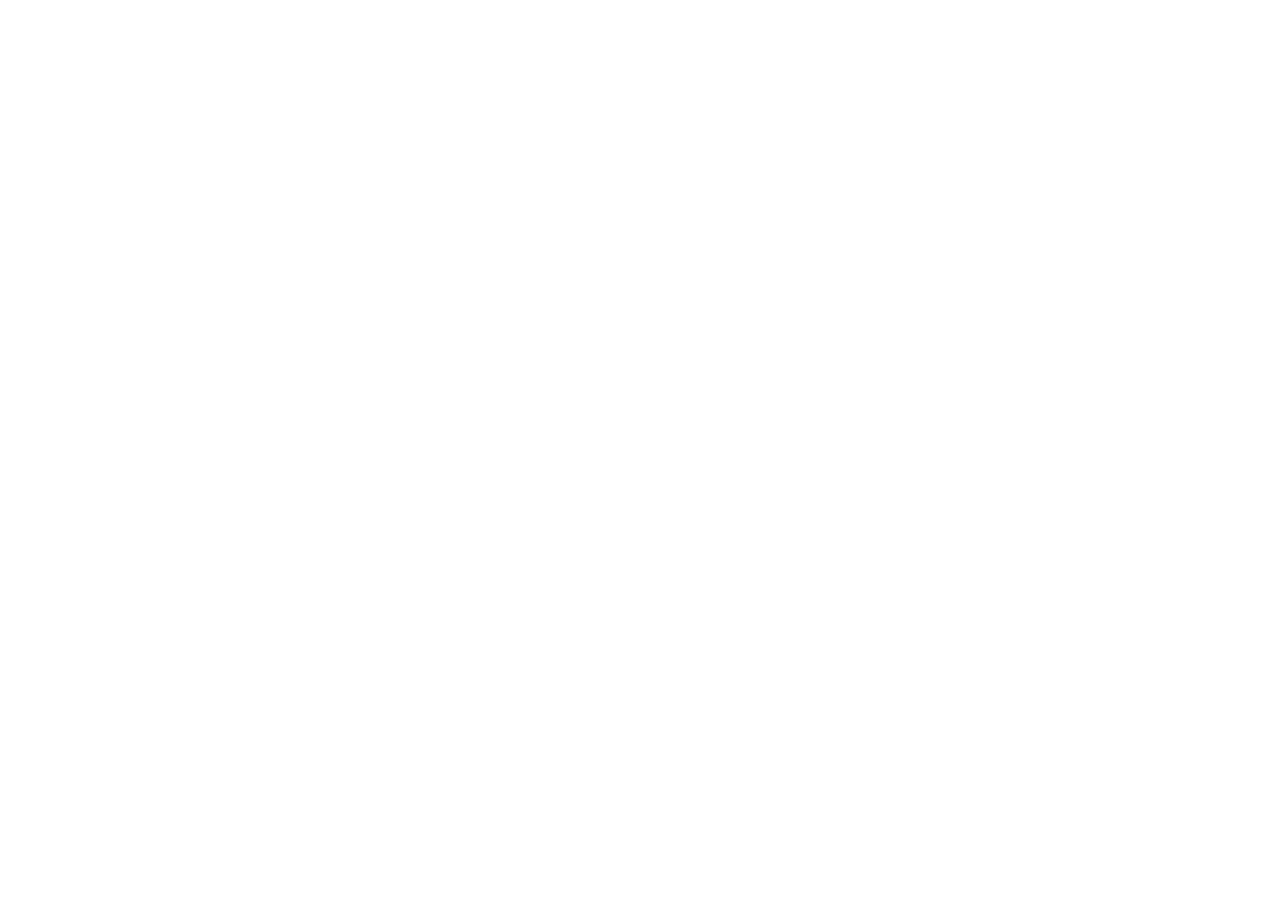
==== contact.html @ 26267ad9 "first commit" ====
<html lang="en">
<head>
    <meta charset="UTF-8">
    <meta name="viewport" content="width=device-width, initial-scale=1.0">
    <title>Document</title>
    <link rel="stylesheet" href="styles.css">
</head>
<body>
    <script src="script.js"></script>
    
</body>
</html>
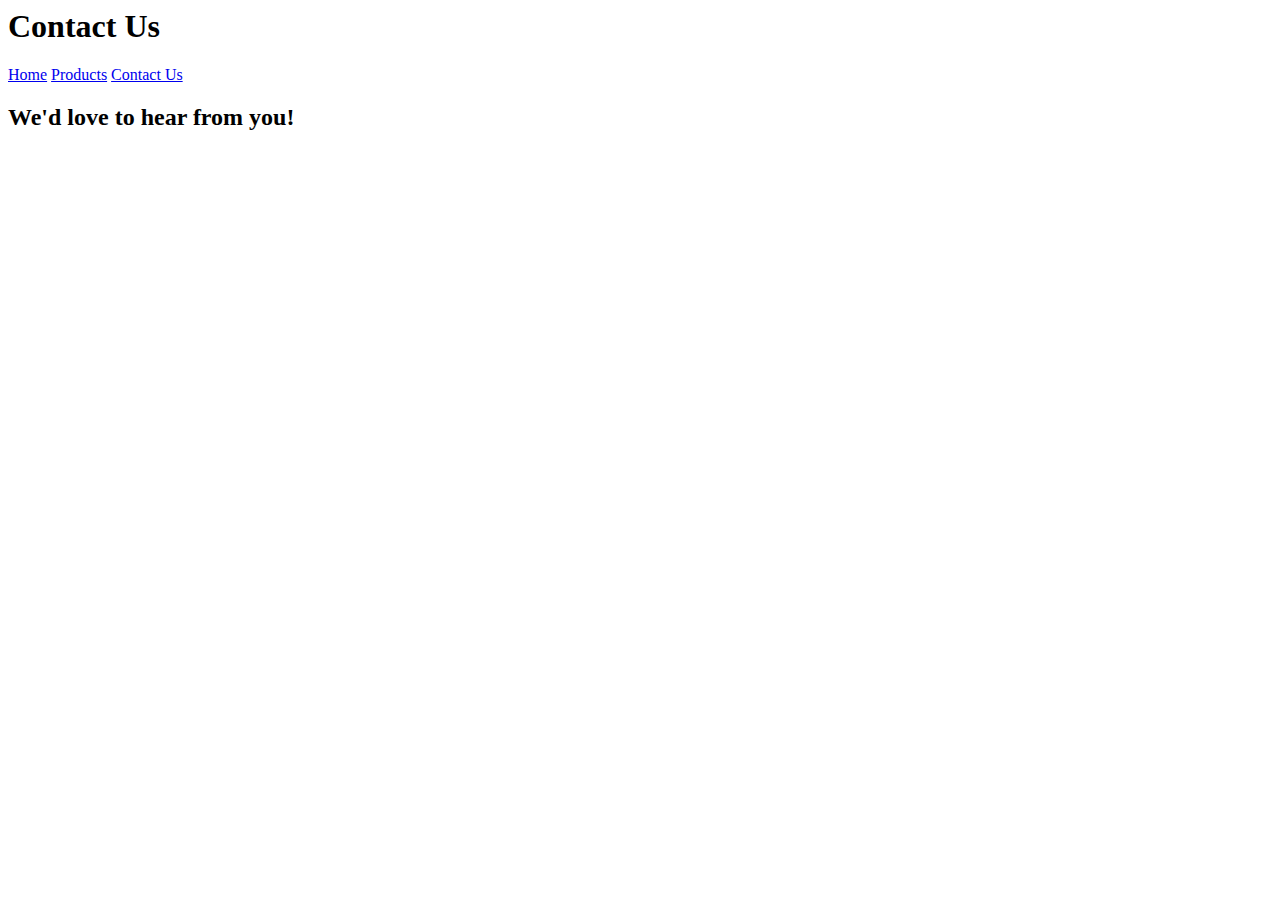
==== commit 24c79934: "add navigation bar link with 3 pages" ====
--- a/contact.html
+++ b/contact.html
@@ -6,6 +6,20 @@
     <link rel="stylesheet" href="styles.css">
 </head>
 <body>
+
+    <!--name:Shanjida akther sweety ,Id:2221139-->
+
+    <header>
+        <h1>Contact Us</h1>
+        <nav class="navbar">
+            <a href="index.html">Home</a>
+            <a href="products.html">Products</a>
+            <a href="contact.html">Contact Us</a>
+        </nav>
+    </header>
+
+    <main>
+        <h2>We'd love to hear from you!</h2>
     <script src="script.js"></script>
     
 </body>
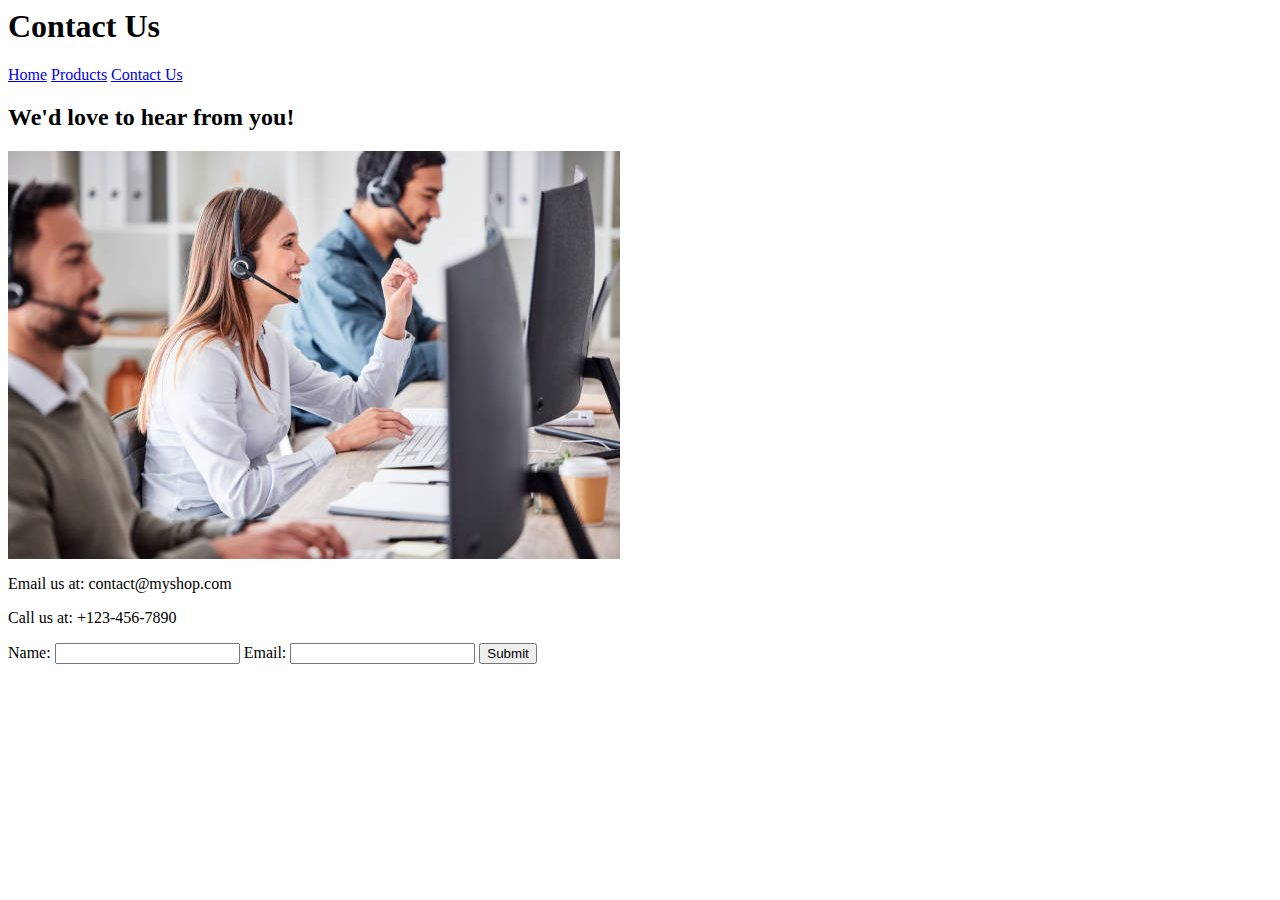
==== commit 00fb6a3b: "add some input text" ====
--- a/contact.html
+++ b/contact.html
@@ -20,6 +20,23 @@
 
     <main>
         <h2>We'd love to hear from you!</h2>
+
+        
+        <img src="contact.jpg" alt="">
+        
+        <p>Email us at: contact@myshop.com</p>
+        <p>Call us at: +123-456-7890</p>
+
+        <form onsubmit="submitForm(event)">
+            <label for="name">Name:</label>
+            <input type="text" id="name" required>
+
+            <label for="email">Email:</label>
+            <input type="email" id="email" required>
+
+            <button type="submit">Submit</button>
+        </form>
+    </main>
     <script src="script.js"></script>
     
 </body>
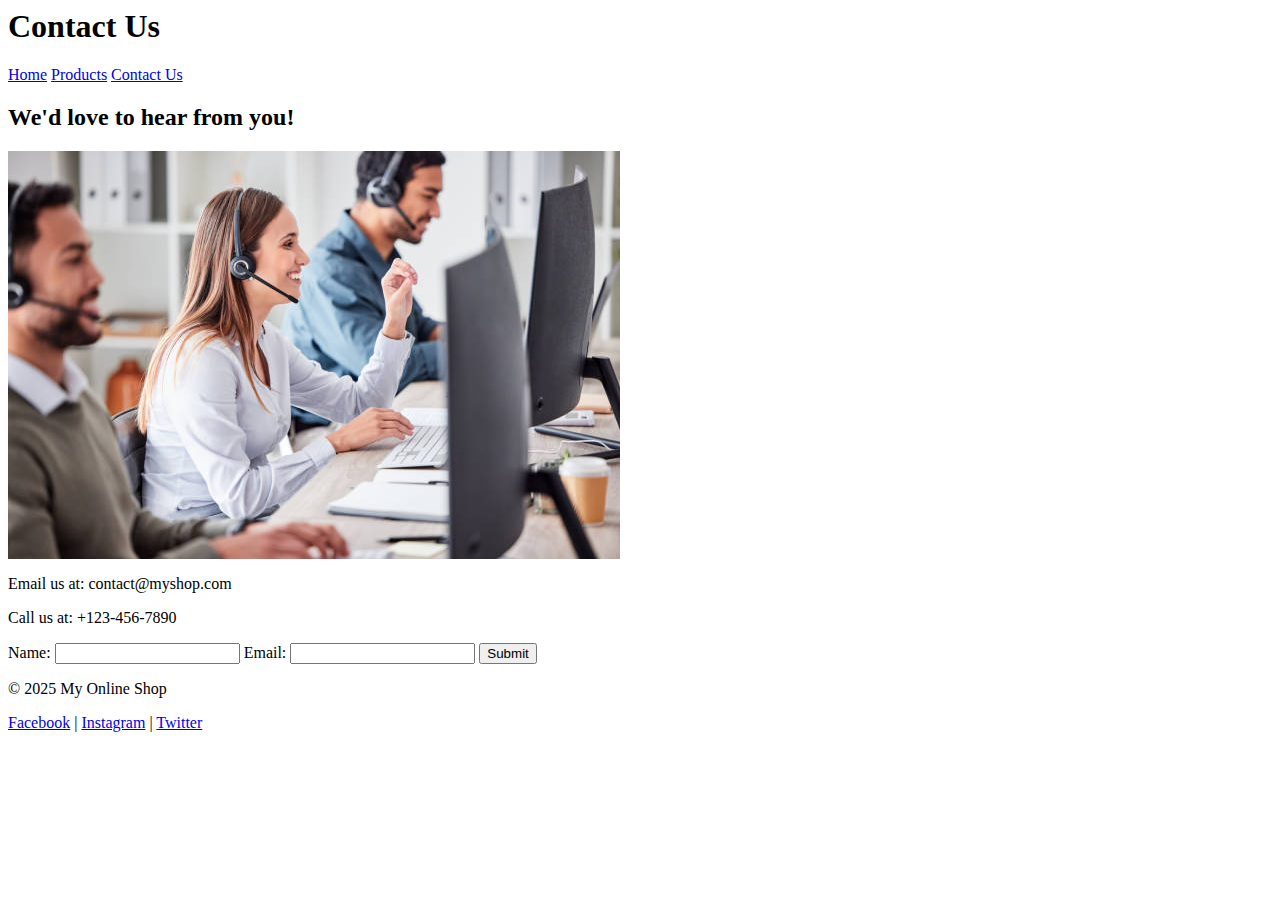
==== commit 29319459: "add some social links" ====
--- a/contact.html
+++ b/contact.html
@@ -37,6 +37,13 @@
             <button type="submit">Submit</button>
         </form>
     </main>
+    <footer>
+        <p>© 2025 My Online Shop</p>
+        <div class="social-links">
+            <a href="#">Facebook</a> | <a href="#">Instagram</a> | <a href="#">Twitter</a>
+        </div>
+    </footer>
+    
     <script src="script.js"></script>
     
 </body>
